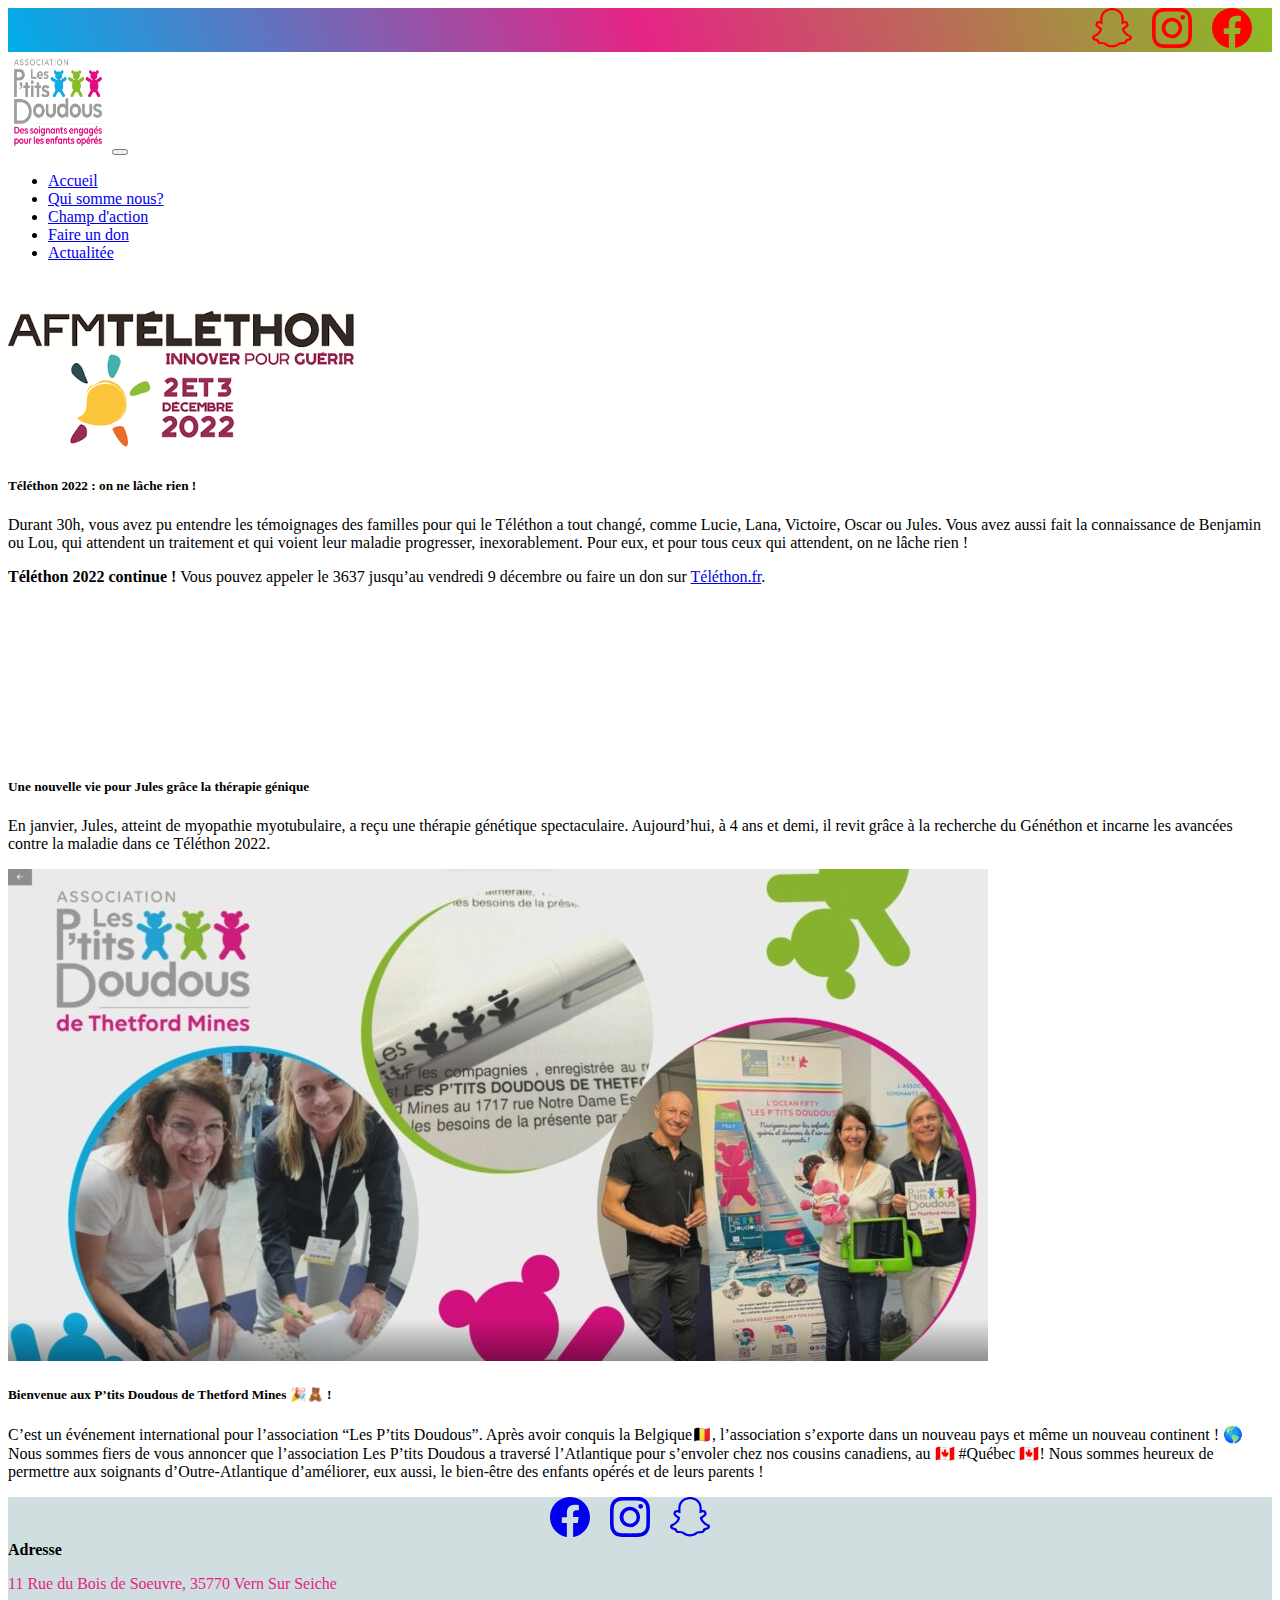
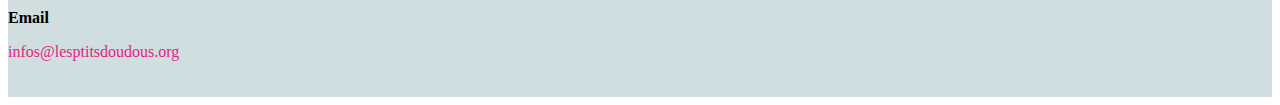
==== event.html @ aad1cf68 "add page for news" ====
<!DOCTYPE html>
<html lang="en">
  <head>
    <title>Les P’tits Doudous</title>
    <meta charset="utf-8" />
    <meta name="viewport" content="width=device-width, initial-scale=1" />
    <link rel="Stylesheet" type="text/css" href="style.css">
<!-- CSS only -->
<link href="https://cdn.jsdelivr.net/npm/bootstrap@5.2.3/dist/css/bootstrap.min.css" rel="stylesheet" integrity="sha384-rbsA2VBKQhggwzxH7pPCaAqO46MgnOM80zW1RWuH61DGLwZJEdK2Kadq2F9CUG65" crossorigin="anonymous">
  </head>
  <body>
    <div class="container-fluid">
      <!-- Création de la nav bar mobile first-->
      <header class="row">
        
        <div class="icon-sn">
          <a href="#"><svg xmlns="http://www.w3.org/2000/svg"  fill="currentColor" class="bi bi-facebook" viewBox="0 0 16 16">
          <path d="M16 8.049c0-4.446-3.582-8.05-8-8.05C3.58 0-.002 3.603-.002 8.05c0 4.017 2.926 7.347 6.75 7.951v-5.625h-2.03V8.05H6.75V6.275c0-2.017 1.195-3.131 3.022-3.131.876 0 1.791.157 1.791.157v1.98h-1.009c-.993 0-1.303.621-1.303 1.258v1.51h2.218l-.354 2.326H9.25V16c3.824-.604 6.75-3.934 6.75-7.951z"/>
        </svg>
      </a> 
        <a href="#">
        <svg xmlns="http://www.w3.org/2000/svg"  fill="currentColor" class="bi bi-instagram" viewBox="0 0 16 16">
          <path d="M8 0C5.829 0 5.556.01 4.703.048 3.85.088 3.269.222 2.76.42a3.917 3.917 0 0 0-1.417.923A3.927 3.927 0 0 0 .42 2.76C.222 3.268.087 3.85.048 4.7.01 5.555 0 5.827 0 8.001c0 2.172.01 2.444.048 3.297.04.852.174 1.433.372 1.942.205.526.478.972.923 1.417.444.445.89.719 1.416.923.51.198 1.09.333 1.942.372C5.555 15.99 5.827 16 8 16s2.444-.01 3.298-.048c.851-.04 1.434-.174 1.943-.372a3.916 3.916 0 0 0 1.416-.923c.445-.445.718-.891.923-1.417.197-.509.332-1.09.372-1.942C15.99 10.445 16 10.173 16 8s-.01-2.445-.048-3.299c-.04-.851-.175-1.433-.372-1.941a3.926 3.926 0 0 0-.923-1.417A3.911 3.911 0 0 0 13.24.42c-.51-.198-1.092-.333-1.943-.372C10.443.01 10.172 0 7.998 0h.003zm-.717 1.442h.718c2.136 0 2.389.007 3.232.046.78.035 1.204.166 1.486.275.373.145.64.319.92.599.28.28.453.546.598.92.11.281.24.705.275 1.485.039.843.047 1.096.047 3.231s-.008 2.389-.047 3.232c-.035.78-.166 1.203-.275 1.485a2.47 2.47 0 0 1-.599.919c-.28.28-.546.453-.92.598-.28.11-.704.24-1.485.276-.843.038-1.096.047-3.232.047s-2.39-.009-3.233-.047c-.78-.036-1.203-.166-1.485-.276a2.478 2.478 0 0 1-.92-.598 2.48 2.48 0 0 1-.6-.92c-.109-.281-.24-.705-.275-1.485-.038-.843-.046-1.096-.046-3.233 0-2.136.008-2.388.046-3.231.036-.78.166-1.204.276-1.486.145-.373.319-.64.599-.92.28-.28.546-.453.92-.598.282-.11.705-.24 1.485-.276.738-.034 1.024-.044 2.515-.045v.002zm4.988 1.328a.96.96 0 1 0 0 1.92.96.96 0 0 0 0-1.92zm-4.27 1.122a4.109 4.109 0 1 0 0 8.217 4.109 4.109 0 0 0 0-8.217zm0 1.441a2.667 2.667 0 1 1 0 5.334 2.667 2.667 0 0 1 0-5.334z"/>
        </svg>
      </a> 
        <a href="#">
        <svg xmlns="http://www.w3.org/2000/svg" fill="currentColor" class="bi bi-snapchat" viewBox="0 0 16 16">
          <path d="M15.943 11.526c-.111-.303-.323-.465-.564-.599a1.416 1.416 0 0 0-.123-.064l-.219-.111c-.752-.399-1.339-.902-1.746-1.498a3.387 3.387 0 0 1-.3-.531c-.034-.1-.032-.156-.008-.207a.338.338 0 0 1 .097-.1c.129-.086.262-.173.352-.231.162-.104.289-.187.371-.245.309-.216.525-.446.66-.702a1.397 1.397 0 0 0 .069-1.16c-.205-.538-.713-.872-1.329-.872a1.829 1.829 0 0 0-.487.065c.006-.368-.002-.757-.035-1.139-.116-1.344-.587-2.048-1.077-2.61a4.294 4.294 0 0 0-1.095-.881C9.764.216 8.92 0 7.999 0c-.92 0-1.76.216-2.505.641-.412.232-.782.53-1.097.883-.49.562-.96 1.267-1.077 2.61-.033.382-.04.772-.036 1.138a1.83 1.83 0 0 0-.487-.065c-.615 0-1.124.335-1.328.873a1.398 1.398 0 0 0 .067 1.161c.136.256.352.486.66.701.082.058.21.14.371.246l.339.221a.38.38 0 0 1 .109.11c.026.053.027.11-.012.217a3.363 3.363 0 0 1-.295.52c-.398.583-.968 1.077-1.696 1.472-.385.204-.786.34-.955.8-.128.348-.044.743.28 1.075.119.125.257.23.409.31a4.43 4.43 0 0 0 1 .4.66.66 0 0 1 .202.09c.118.104.102.26.259.488.079.118.18.22.296.3.33.229.701.243 1.095.258.355.014.758.03 1.217.18.19.064.389.186.618.328.55.338 1.305.802 2.566.802 1.262 0 2.02-.466 2.576-.806.227-.14.424-.26.609-.321.46-.152.863-.168 1.218-.181.393-.015.764-.03 1.095-.258a1.14 1.14 0 0 0 .336-.368c.114-.192.11-.327.217-.42a.625.625 0 0 1 .19-.087 4.446 4.446 0 0 0 1.014-.404c.16-.087.306-.2.429-.336l.004-.005c.304-.325.38-.709.256-1.047Zm-1.121.602c-.684.378-1.139.337-1.493.565-.3.193-.122.61-.34.76-.269.186-1.061-.012-2.085.326-.845.279-1.384 1.082-2.903 1.082-1.519 0-2.045-.801-2.904-1.084-1.022-.338-1.816-.14-2.084-.325-.218-.15-.041-.568-.341-.761-.354-.228-.809-.187-1.492-.563-.436-.24-.189-.39-.044-.46 2.478-1.199 2.873-3.05 2.89-3.188.022-.166.045-.297-.138-.466-.177-.164-.962-.65-1.18-.802-.36-.252-.52-.503-.402-.812.082-.214.281-.295.49-.295a.93.93 0 0 1 .197.022c.396.086.78.285 1.002.338.027.007.054.01.082.011.118 0 .16-.06.152-.195-.026-.433-.087-1.277-.019-2.066.094-1.084.444-1.622.859-2.097.2-.229 1.137-1.22 2.93-1.22 1.792 0 2.732.987 2.931 1.215.416.475.766 1.013.859 2.098.068.788.009 1.632-.019 2.065-.01.142.034.195.152.195a.35.35 0 0 0 .082-.01c.222-.054.607-.253 1.002-.338a.912.912 0 0 1 .197-.023c.21 0 .409.082.49.295.117.309-.04.56-.401.812-.218.152-1.003.638-1.18.802-.184.169-.16.3-.139.466.018.14.413 1.991 2.89 3.189.147.073.394.222-.041.464Z"/>
        </svg>
      </a> 
        </div>
      </header>
      <nav class="navbar navbar-expand-md bg-light">
        <div class="container-fluid">
              <img  src="img\Les-Ptits-Doudousbaseline-1.png" class="rounded logo navbar-brand" alt="...">
          <button class="navbar-toggler" type="button" data-bs-toggle="collapse" data-bs-target="#navbarTogglerDemo02" aria-controls="navbarTogglerDemo02" aria-expanded="false" aria-label="Toggle navigation">
            <span class="navbar-toggler-icon"></span>
          </button>
          <div class="collapse navbar-collapse" id="navbarTogglerDemo02">
            <ul class="navbar-nav me-auto mb-2 mb-lg-0">
              <li class="nav-item">
                <a class="nav-link " aria-current="page" href="#">Accueil</a>
              </li>
              <li class="nav-item">
                <a class="nav-link" aria-current="page" href="#">Qui somme nous?</a>
              </li>
              <li class="nav-item">
                <a class="nav-link" href="#">Champ d'action</a>
              </li>
              <li class="nav-item">
                <a class="nav-link" href="#">Faire un don</a>
              </li>
              <li class="nav-item">
                <a class="nav-link active" aria-current="page" href="#">Actualitée</a>
              </li>
            </ul>
          </div>
        </div>
      </nav>
      <section class="row">
 
        <div class="col">
          <div class="col space"></div>
          <div class="row row-cols-12 row-cols-md-3 justify-content-between  ">
            
            <article class="article1 row  card">
              <img  src="img\téléthon.png" class=" card-img-top " alt="...">
              <div class="card-body">
                <h5 class="card-title">Téléthon 2022 : on ne lâche rien !</h5>
                <p class="card-text">Durant 30h, vous avez pu entendre les témoignages des familles pour qui le Téléthon 
                  a tout changé, comme Lucie, Lana, Victoire, Oscar ou Jules. Vous avez aussi fait la connaissance de Benjamin ou Lou, 
                  qui attendent un traitement et qui voient leur maladie progresser, inexorablement. Pour eux, et pour tous ceux qui attendent, 
                  on ne lâche rien !
                </p> 
                <p class="card-text">  <strong> Téléthon 2022 continue !</strong>  Vous pouvez appeler le 3637 jusqu’au vendredi 9 décembre 
                  ou faire un don sur <a href="https://don.telethon.fr/?idm=30278&ido=1080">Téléthon.fr</a>.
                </p>
              </div>
              </article>

            <article class="article2 row card">
              <iframe  class="card-img-top  " src="https://www.youtube.com/embed/F0dTJSBPs2Q" title="YouTube video player" frameborder="0" allow="accelerometer; autoplay; clipboard-write; encrypted-media; gyroscope; picture-in-picture" allowfullscreen></iframe>
              <div class="card-body">
                <h5 class="card-title">Une nouvelle vie pour Jules grâce la thérapie génique</h5>
                <p class="card-text">En janvier, Jules, atteint de myopathie myotubulaire, a reçu une thérapie génétique spectaculaire. Aujourd’hui, à 4 
                  ans et demi, il revit grâce à la recherche du Généthon et incarne les avancées contre la maladie dans ce Téléthon 2022.
                </p>
            </article>

            <article class="article3  row card" >
             
              <img  src="img\Bienvenue.jpg" class=" card-img-top " alt="...">
              <div class="card-body">
                <h5 class="card-title"> Bienvenue aux P’tits Doudous de Thetford Mines 🎉🧸 !</h5>
                <p class="card-text">C’est un événement international pour l’association “Les P’tits Doudous”. Après avoir conquis la Belgique🇧🇪, 
                  l’association s’exporte dans un nouveau pays et même un nouveau continent ! 🌎
                  Nous sommes fiers de vous annoncer que l’association Les P’tits Doudous a traversé l’Atlantique pour s’envoler chez nos cousins 
                  canadiens, au 🇨🇦 #Québec 🇨🇦!
                  Nous sommes heureux de permettre aux soignants d’Outre-Atlantique d’améliorer, eux aussi, le bien-être des enfants opérés et de leurs parents !
                </p>
              </div>
            </article>
          </div>

          </article>
        </div>
        <footer class="row align-items-center justify-content-center row-cols-1 row-cols-md-3">
          <div class="icon col">
            <a href="#"><svg xmlns="http://www.w3.org/2000/svg"  fill="currentColor" class="bi bi-facebook" viewBox="0 0 16 16">
            <path d="M16 8.049c0-4.446-3.582-8.05-8-8.05C3.58 0-.002 3.603-.002 8.05c0 4.017 2.926 7.347 6.75 7.951v-5.625h-2.03V8.05H6.75V6.275c0-2.017 1.195-3.131 3.022-3.131.876 0 1.791.157 1.791.157v1.98h-1.009c-.993 0-1.303.621-1.303 1.258v1.51h2.218l-.354 2.326H9.25V16c3.824-.604 6.75-3.934 6.75-7.951z"/>
          </svg>
        </a> 
          <a href="#">
          <svg xmlns="http://www.w3.org/2000/svg"  fill="currentColor" class="bi bi-instagram" viewBox="0 0 16 16">
            <path d="M8 0C5.829 0 5.556.01 4.703.048 3.85.088 3.269.222 2.76.42a3.917 3.917 0 0 0-1.417.923A3.927 3.927 0 0 0 .42 2.76C.222 3.268.087 3.85.048 4.7.01 5.555 0 5.827 0 8.001c0 2.172.01 2.444.048 3.297.04.852.174 1.433.372 1.942.205.526.478.972.923 1.417.444.445.89.719 1.416.923.51.198 1.09.333 1.942.372C5.555 15.99 5.827 16 8 16s2.444-.01 3.298-.048c.851-.04 1.434-.174 1.943-.372a3.916 3.916 0 0 0 1.416-.923c.445-.445.718-.891.923-1.417.197-.509.332-1.09.372-1.942C15.99 10.445 16 10.173 16 8s-.01-2.445-.048-3.299c-.04-.851-.175-1.433-.372-1.941a3.926 3.926 0 0 0-.923-1.417A3.911 3.911 0 0 0 13.24.42c-.51-.198-1.092-.333-1.943-.372C10.443.01 10.172 0 7.998 0h.003zm-.717 1.442h.718c2.136 0 2.389.007 3.232.046.78.035 1.204.166 1.486.275.373.145.64.319.92.599.28.28.453.546.598.92.11.281.24.705.275 1.485.039.843.047 1.096.047 3.231s-.008 2.389-.047 3.232c-.035.78-.166 1.203-.275 1.485a2.47 2.47 0 0 1-.599.919c-.28.28-.546.453-.92.598-.28.11-.704.24-1.485.276-.843.038-1.096.047-3.232.047s-2.39-.009-3.233-.047c-.78-.036-1.203-.166-1.485-.276a2.478 2.478 0 0 1-.92-.598 2.48 2.48 0 0 1-.6-.92c-.109-.281-.24-.705-.275-1.485-.038-.843-.046-1.096-.046-3.233 0-2.136.008-2.388.046-3.231.036-.78.166-1.204.276-1.486.145-.373.319-.64.599-.92.28-.28.546-.453.92-.598.282-.11.705-.24 1.485-.276.738-.034 1.024-.044 2.515-.045v.002zm4.988 1.328a.96.96 0 1 0 0 1.92.96.96 0 0 0 0-1.92zm-4.27 1.122a4.109 4.109 0 1 0 0 8.217 4.109 4.109 0 0 0 0-8.217zm0 1.441a2.667 2.667 0 1 1 0 5.334 2.667 2.667 0 0 1 0-5.334z"/>
          </svg>
        </a> 
          <a href="#">
          <svg xmlns="http://www.w3.org/2000/svg" fill="currentColor" class="bi bi-snapchat" viewBox="0 0 16 16">
            <path d="M15.943 11.526c-.111-.303-.323-.465-.564-.599a1.416 1.416 0 0 0-.123-.064l-.219-.111c-.752-.399-1.339-.902-1.746-1.498a3.387 3.387 0 0 1-.3-.531c-.034-.1-.032-.156-.008-.207a.338.338 0 0 1 .097-.1c.129-.086.262-.173.352-.231.162-.104.289-.187.371-.245.309-.216.525-.446.66-.702a1.397 1.397 0 0 0 .069-1.16c-.205-.538-.713-.872-1.329-.872a1.829 1.829 0 0 0-.487.065c.006-.368-.002-.757-.035-1.139-.116-1.344-.587-2.048-1.077-2.61a4.294 4.294 0 0 0-1.095-.881C9.764.216 8.92 0 7.999 0c-.92 0-1.76.216-2.505.641-.412.232-.782.53-1.097.883-.49.562-.96 1.267-1.077 2.61-.033.382-.04.772-.036 1.138a1.83 1.83 0 0 0-.487-.065c-.615 0-1.124.335-1.328.873a1.398 1.398 0 0 0 .067 1.161c.136.256.352.486.66.701.082.058.21.14.371.246l.339.221a.38.38 0 0 1 .109.11c.026.053.027.11-.012.217a3.363 3.363 0 0 1-.295.52c-.398.583-.968 1.077-1.696 1.472-.385.204-.786.34-.955.8-.128.348-.044.743.28 1.075.119.125.257.23.409.31a4.43 4.43 0 0 0 1 .4.66.66 0 0 1 .202.09c.118.104.102.26.259.488.079.118.18.22.296.3.33.229.701.243 1.095.258.355.014.758.03 1.217.18.19.064.389.186.618.328.55.338 1.305.802 2.566.802 1.262 0 2.02-.466 2.576-.806.227-.14.424-.26.609-.321.46-.152.863-.168 1.218-.181.393-.015.764-.03 1.095-.258a1.14 1.14 0 0 0 .336-.368c.114-.192.11-.327.217-.42a.625.625 0 0 1 .19-.087 4.446 4.446 0 0 0 1.014-.404c.16-.087.306-.2.429-.336l.004-.005c.304-.325.38-.709.256-1.047Zm-1.121.602c-.684.378-1.139.337-1.493.565-.3.193-.122.61-.34.76-.269.186-1.061-.012-2.085.326-.845.279-1.384 1.082-2.903 1.082-1.519 0-2.045-.801-2.904-1.084-1.022-.338-1.816-.14-2.084-.325-.218-.15-.041-.568-.341-.761-.354-.228-.809-.187-1.492-.563-.436-.24-.189-.39-.044-.46 2.478-1.199 2.873-3.05 2.89-3.188.022-.166.045-.297-.138-.466-.177-.164-.962-.65-1.18-.802-.36-.252-.52-.503-.402-.812.082-.214.281-.295.49-.295a.93.93 0 0 1 .197.022c.396.086.78.285 1.002.338.027.007.054.01.082.011.118 0 .16-.06.152-.195-.026-.433-.087-1.277-.019-2.066.094-1.084.444-1.622.859-2.097.2-.229 1.137-1.22 2.93-1.22 1.792 0 2.732.987 2.931 1.215.416.475.766 1.013.859 2.098.068.788.009 1.632-.019 2.065-.01.142.034.195.152.195a.35.35 0 0 0 .082-.01c.222-.054.607-.253 1.002-.338a.912.912 0 0 1 .197-.023c.21 0 .409.082.49.295.117.309-.04.56-.401.812-.218.152-1.003.638-1.18.802-.184.169-.16.3-.139.466.018.14.413 1.991 2.89 3.189.147.073.394.222-.041.464Z"/>
          </svg>
        </a> 
          </div>
          <div class="col "> 
            <strong>Adresse</strong>

             <p class="rose">11 Rue du Bois de Soeuvre, 35770 Vern Sur Seiche</p>
          </div>
          <div class="col "> 
            <strong>Email</strong>

             <p class="rose">infos@lesptitsdoudous.org</p>
          </div>


        </footer>

    </div>
    <!-- JavaScript Bundle with Popper -->
<!-- JavaScript Bundle with Popper -->
<script src="https://cdn.jsdelivr.net/npm/bootstrap@5.2.3/dist/js/bootstrap.bundle.min.js" 
integrity="sha384-kenU1KFdBIe4zVF0s0G1M5b4hcpxyD9F7jL+jjXkk+Q2h455rYXK/7HAuoJl+0I4" crossorigin="anonymous"></script>
</html>
---- style.css ----
.rose{
color: #e52485;
  }

  .blue{
    color: #00ADE9;
  }
  .green{
    color: #8abd24;
  }
  header {
    height: auto;
   background: linear-gradient(70deg, #00ADE9,
   #e52485,#8abd24
   );
    
  }
  aside {
    height: auto;
    background-color: lightslategray;
  }
  .article1,
  .article2,
  .article3 {


  }

  
  .article4 {
    height: auto;
    background-color: greenyellow;
  }
  footer {
    height: 200px;
    width: auto;
    background-color: rgb(208, 222, 223);
  }
  .tutu {
    height: 300px;
  }
  .logo{
width: 20%;
height: 20%;

  }

ul .liste::marker{
    content: "▾";
    color: #d2228c;
  }
  
  .space{
    height:30px;
    background-color: white;
  }


@media screen and (min-width :650px) {
  .logo{
    width: 100px;
height: 100px;
  }
  
}
.icon-sn{
  display: flex;
  flex-direction: row-reverse;
  
  
}
svg{
  margin-right: 20px;
  width:40px ;
  height:40px  
  
}
/* unvisited link */
.icon-sn>a:link {
  color: red;
}

/* visited link */
.icon-sn>a:visited {

  color: #e52485;
}

/* mouse over link */
.icon-sn>a:hover {
  color: #00ADE9;
}

/* selected link */
.icon-sn>a:active {
  
  color: #8abd24;

}.icon{
  display: flex;
  justify-content: center;
  
}
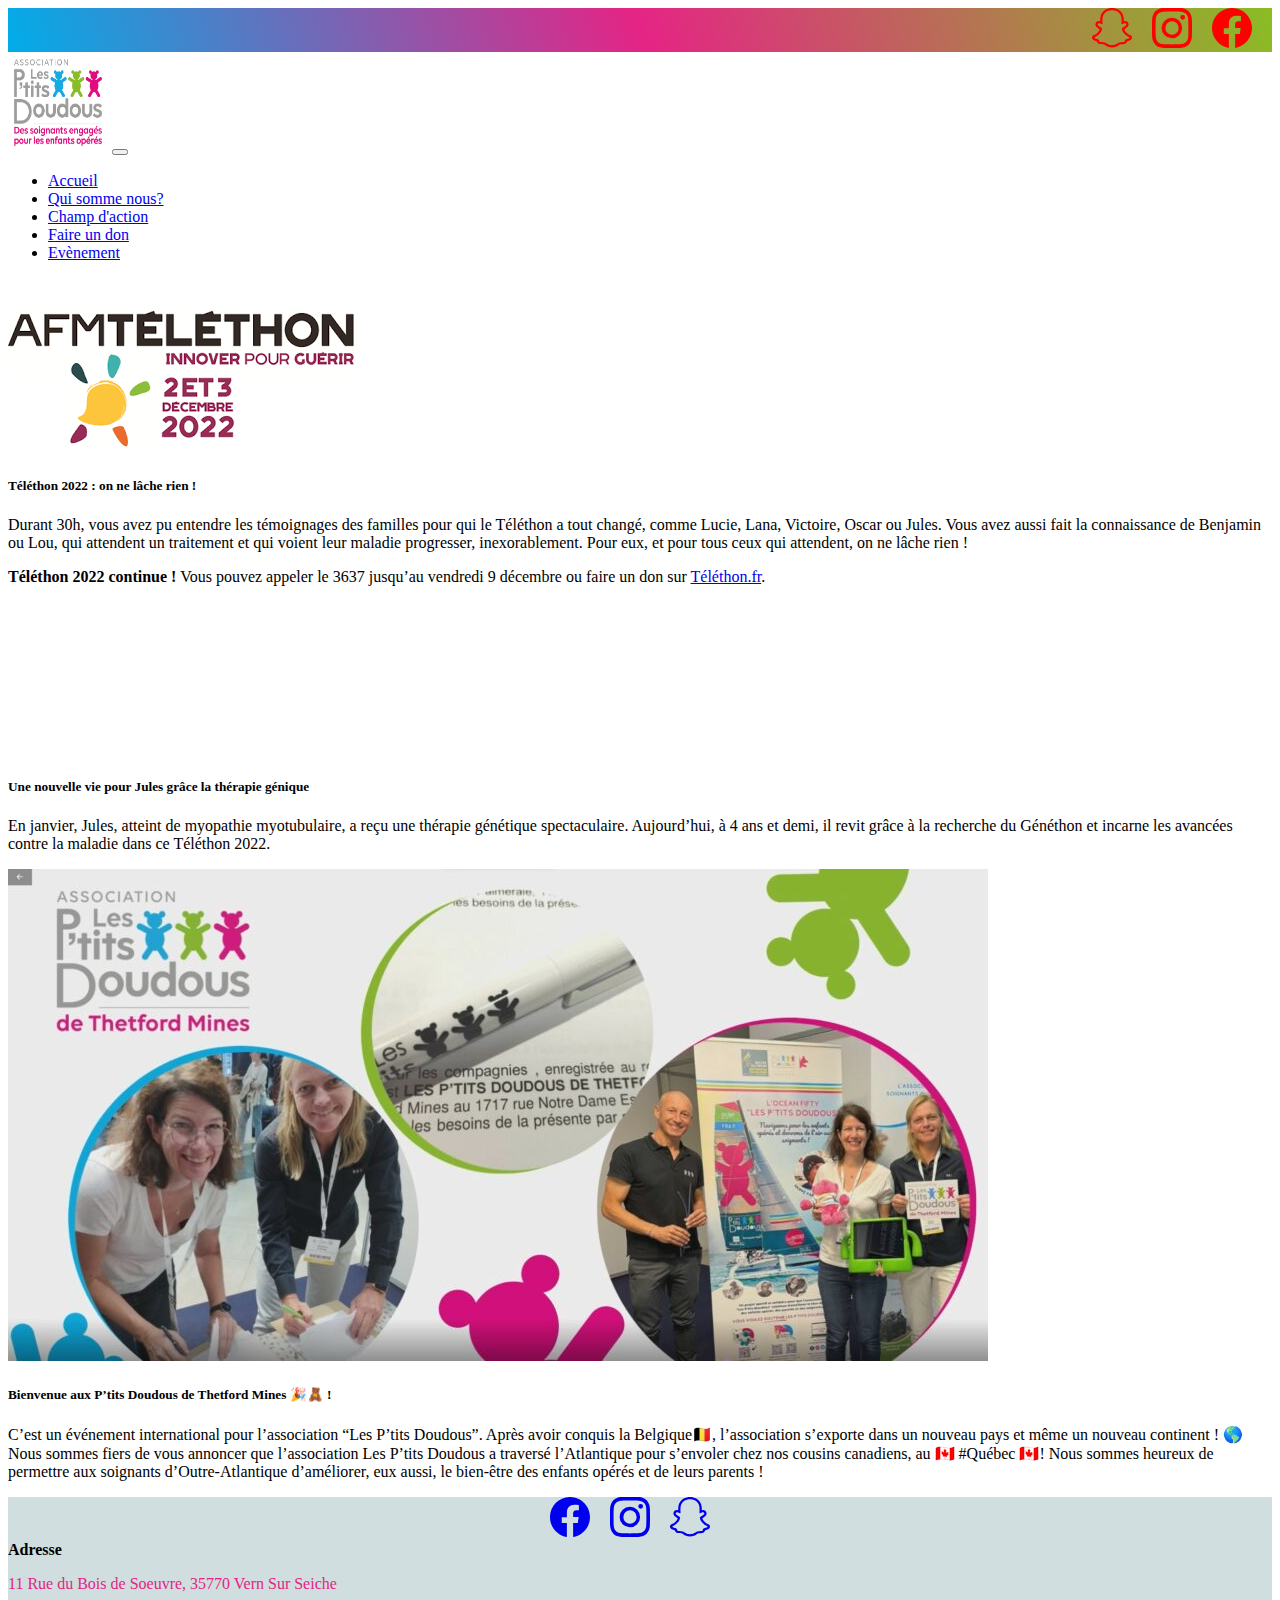
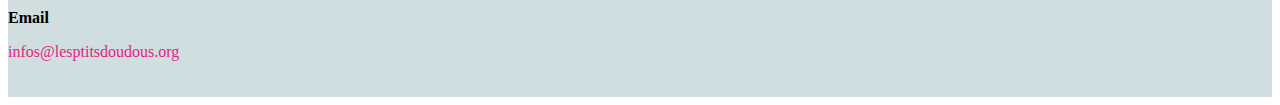
==== commit d38866f2: "change Actualitée to Evènement" ====
--- a/event.html
+++ b/event.html
@@ -51,7 +51,7 @@
                 <a class="nav-link" href="#">Faire un don</a>
               </li>
               <li class="nav-item">
-                <a class="nav-link active" aria-current="page" href="#">Actualitée</a>
+                <a class="nav-link active" aria-current="page" href="#">Evènement</a>
               </li>
             </ul>
           </div>
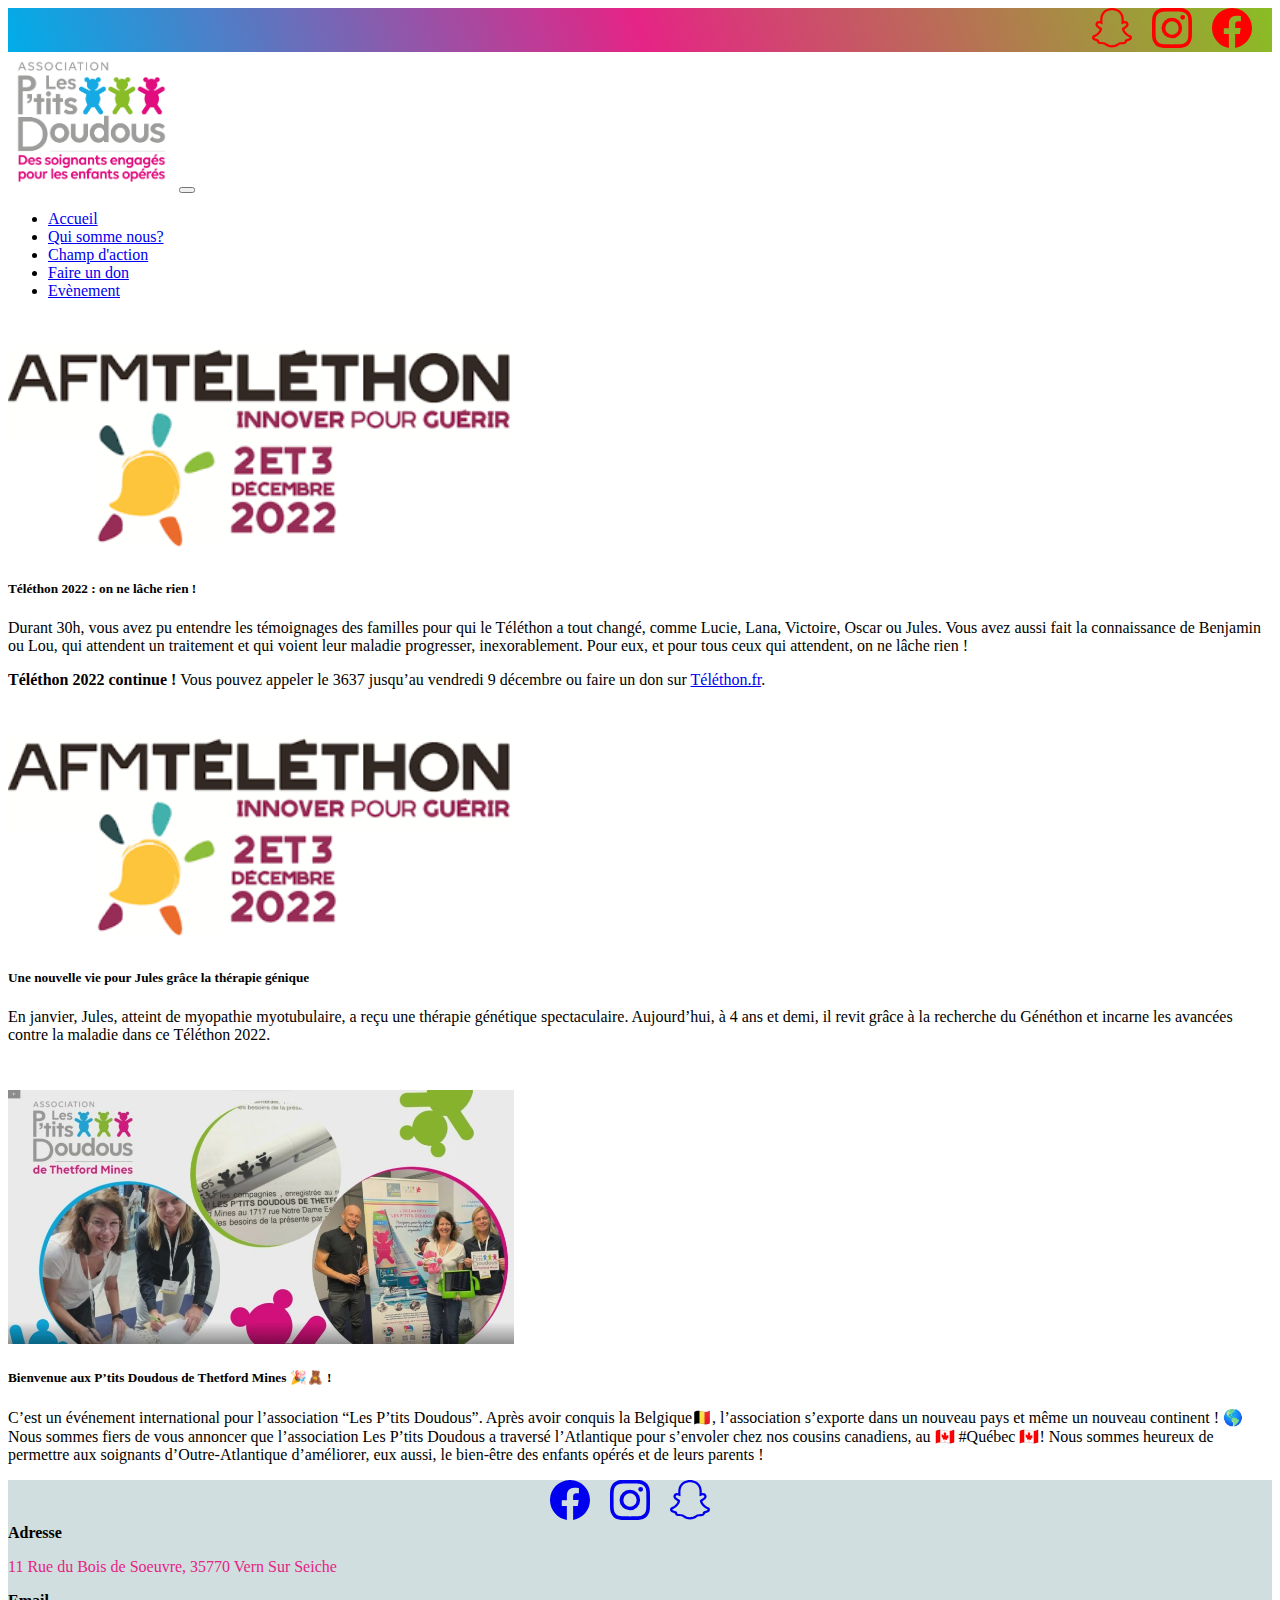
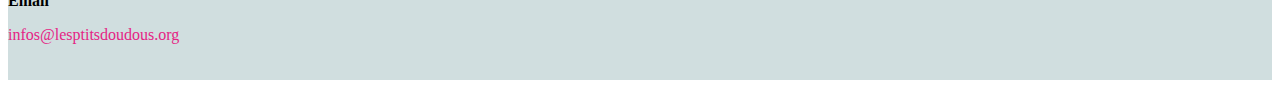
==== commit ffd2c8bb: "update interface event" ====
--- a/event.html
+++ b/event.html
@@ -61,44 +61,42 @@
  
         <div class="col">
           <div class="col space"></div>
-          <div class="row row-cols-12 row-cols-md-3 justify-content-between  ">
+          <div class="row row-cols-12 row-cols-md-1 justify-content-between  ">
             
-            <article class="article1 row  card">
-              <img  src="img\téléthon.png" class=" card-img-top " alt="...">
-              <div class="card-body">
-                <h5 class="card-title">Téléthon 2022 : on ne lâche rien !</h5>
-                <p class="card-text">Durant 30h, vous avez pu entendre les témoignages des familles pour qui le Téléthon 
+            <article class="article1 row">
+              <div class=""><img  src="img\téléthon.png" class="img-event" alt="..."></div>
+              
+                <h5 class="">Téléthon 2022 : on ne lâche rien !</h5>
+                <p class="">Durant 30h, vous avez pu entendre les témoignages des familles pour qui le Téléthon 
                   a tout changé, comme Lucie, Lana, Victoire, Oscar ou Jules. Vous avez aussi fait la connaissance de Benjamin ou Lou, 
                   qui attendent un traitement et qui voient leur maladie progresser, inexorablement. Pour eux, et pour tous ceux qui attendent, 
                   on ne lâche rien !
                 </p> 
-                <p class="card-text">  <strong> Téléthon 2022 continue !</strong>  Vous pouvez appeler le 3637 jusqu’au vendredi 9 décembre 
+                <p class="">  <strong> Téléthon 2022 continue !</strong>  Vous pouvez appeler le 3637 jusqu’au vendredi 9 décembre 
                   ou faire un don sur <a href="https://don.telethon.fr/?idm=30278&ido=1080">Téléthon.fr</a>.
                 </p>
-              </div>
               </article>
-
-            <article class="article2 row card">
-              <iframe  class="card-img-top  " src="https://www.youtube.com/embed/F0dTJSBPs2Q" title="YouTube video player" frameborder="0" allow="accelerometer; autoplay; clipboard-write; encrypted-media; gyroscope; picture-in-picture" allowfullscreen></iframe>
-              <div class="card-body">
-                <h5 class="card-title">Une nouvelle vie pour Jules grâce la thérapie génique</h5>
-                <p class="card-text">En janvier, Jules, atteint de myopathie myotubulaire, a reçu une thérapie génétique spectaculaire. Aujourd’hui, à 4 
+              <div class="col space"></div>
+            <article class="article2 row">
+              <div><img  src="img\téléthon.png" class="img-event" alt="..."></div>
+            <div class="">
+                <h5 class="">Une nouvelle vie pour Jules grâce la thérapie génique</h5>
+                <p class="">En janvier, Jules, atteint de myopathie myotubulaire, a reçu une thérapie génétique spectaculaire. Aujourd’hui, à 4 
                   ans et demi, il revit grâce à la recherche du Généthon et incarne les avancées contre la maladie dans ce Téléthon 2022.
                 </p>
             </article>
-
-            <article class="article3  row card" >
+            <div class="col space"></div>
+            <article class="article3  row" >
              
-              <img  src="img\Bienvenue.jpg" class=" card-img-top " alt="...">
-              <div class="card-body">
-                <h5 class="card-title"> Bienvenue aux P’tits Doudous de Thetford Mines 🎉🧸 !</h5>
-                <p class="card-text">C’est un événement international pour l’association “Les P’tits Doudous”. Après avoir conquis la Belgique🇧🇪, 
+             <div><img  src="img\Bienvenue.jpg" class="img-event" alt="..."></div> 
+              
+                <h5 class=""> Bienvenue aux P’tits Doudous de Thetford Mines 🎉🧸 !</h5>
+                <p class="">C’est un événement international pour l’association “Les P’tits Doudous”. Après avoir conquis la Belgique🇧🇪, 
                   l’association s’exporte dans un nouveau pays et même un nouveau continent ! 🌎
                   Nous sommes fiers de vous annoncer que l’association Les P’tits Doudous a traversé l’Atlantique pour s’envoler chez nos cousins 
                   canadiens, au 🇨🇦 #Québec 🇨🇦!
                   Nous sommes heureux de permettre aux soignants d’Outre-Atlantique d’améliorer, eux aussi, le bien-être des enfants opérés et de leurs parents !
                 </p>
-              </div>
             </article>
           </div>
 
--- a/style.css
+++ b/style.css
@@ -56,13 +56,14 @@
   }
 
 
-@media screen and (min-width :650px) {
+@media screen and (min-width :900px) {
   .logo{
-    width: 100px;
-height: 100px;
+    width: 167px;
   }
   
+
 }
+
 .icon-sn{
   display: flex;
   flex-direction: row-reverse;
@@ -100,4 +101,15 @@
   display: flex;
   justify-content: center;
   
+}
+
+.img-event{
+  width: 60%;
+}
+@media screen and (min-width :900px) {
+  .img-event{
+    width: 40%;
+  }
+  
+
 }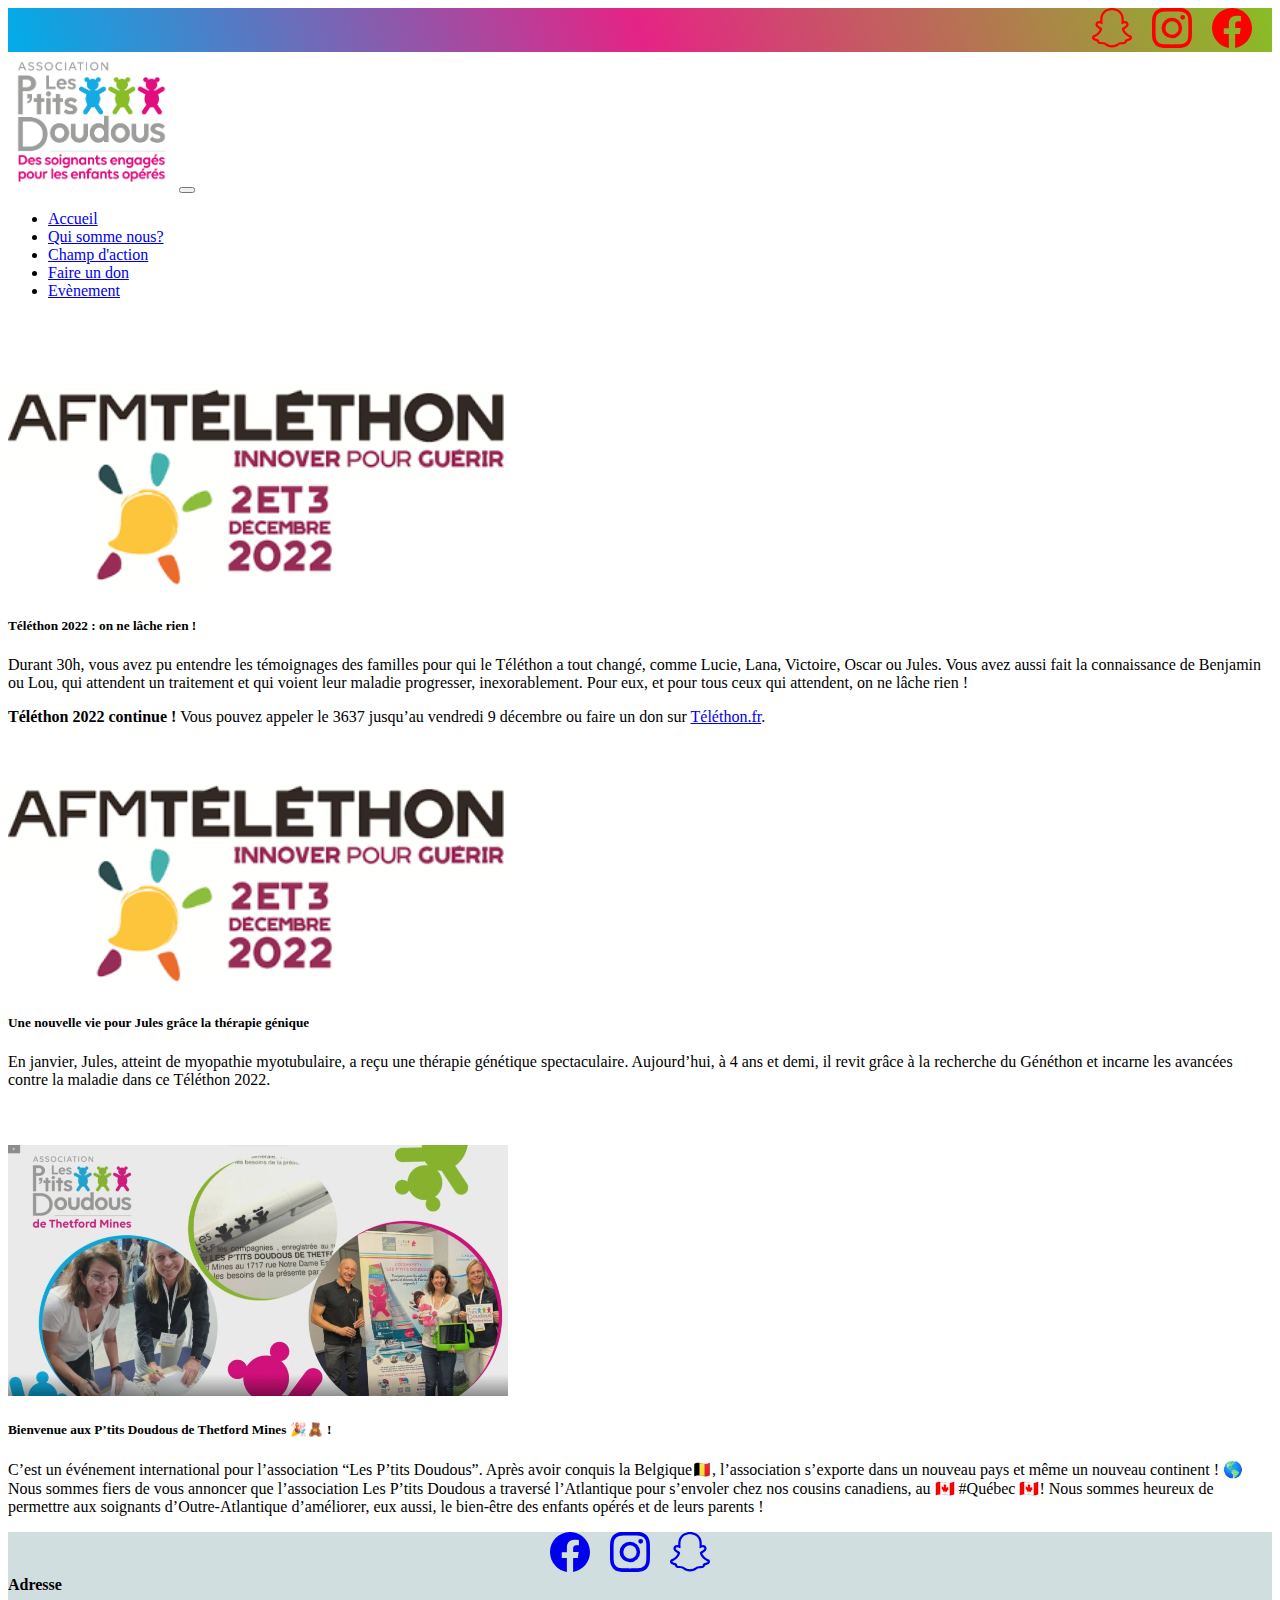
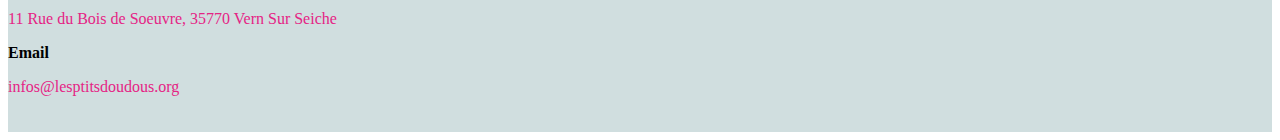
==== commit a5ba7b90: "add space between event in event.html" ====
--- a/event.html
+++ b/event.html
@@ -60,14 +60,17 @@
       <section class="row">
  
         <div class="col">
+
           <div class="col space"></div>
+
           <div class="row row-cols-12 row-cols-md-1 justify-content-between  ">
             
             <article class="article1 row">
-              <div class=""><img  src="img\téléthon.png" class="img-event" alt="..."></div>
+              <div class="d-flex justify-content-center"><img  src="img\téléthon.png" class="img-event " alt="...">
+              </div>
               
-                <h5 class="">Téléthon 2022 : on ne lâche rien !</h5>
-                <p class="">Durant 30h, vous avez pu entendre les témoignages des familles pour qui le Téléthon 
+                <h5 class="mx-auto">Téléthon 2022 : on ne lâche rien !</h5>
+                <p class="mx-auto">Durant 30h, vous avez pu entendre les témoignages des familles pour qui le Téléthon 
                   a tout changé, comme Lucie, Lana, Victoire, Oscar ou Jules. Vous avez aussi fait la connaissance de Benjamin ou Lou, 
                   qui attendent un traitement et qui voient leur maladie progresser, inexorablement. Pour eux, et pour tous ceux qui attendent, 
                   on ne lâche rien !
@@ -76,19 +79,21 @@
                   ou faire un don sur <a href="https://don.telethon.fr/?idm=30278&ido=1080">Téléthon.fr</a>.
                 </p>
               </article>
-              <div class="col space"></div>
+              
             <article class="article2 row">
-              <div><img  src="img\téléthon.png" class="img-event" alt="..."></div>
+              <div class="d-flex justify-content-center"><img  src="img\téléthon.png" class="img-event" alt="..."></div>
             <div class="">
                 <h5 class="">Une nouvelle vie pour Jules grâce la thérapie génique</h5>
                 <p class="">En janvier, Jules, atteint de myopathie myotubulaire, a reçu une thérapie génétique spectaculaire. Aujourd’hui, à 4 
                   ans et demi, il revit grâce à la recherche du Généthon et incarne les avancées contre la maladie dans ce Téléthon 2022.
                 </p>
             </article>
-            <div class="col space"></div>
+
+            
+
             <article class="article3  row" >
              
-             <div><img  src="img\Bienvenue.jpg" class="img-event" alt="..."></div> 
+             <div class="d-flex justify-content-center"><img  src="img\Bienvenue.jpg" class="img-event" alt="..."></div> 
               
                 <h5 class=""> Bienvenue aux P’tits Doudous de Thetford Mines 🎉🧸 !</h5>
                 <p class="">C’est un événement international pour l’association “Les P’tits Doudous”. Après avoir conquis la Belgique🇧🇪, 
--- a/style.css
+++ b/style.css
@@ -103,13 +103,25 @@
   
 }
 
+.containt-img{
+  display: flex;
+}
+
 .img-event{
-  width: 60%;
+  width: 70%;
+  justify-content: center;
+  margin-top: 40px;
 }
 @media screen and (min-width :900px) {
   .img-event{
-    width: 40%;
+    width: 500px;
   }
   
 
-}+}
+
+/*RAJOUTER PLUS DESPACE EN ENTRE LES ARTICLES EN MODE TELS
+A faire :
+Rajouter les articles correspondant
+
+*/
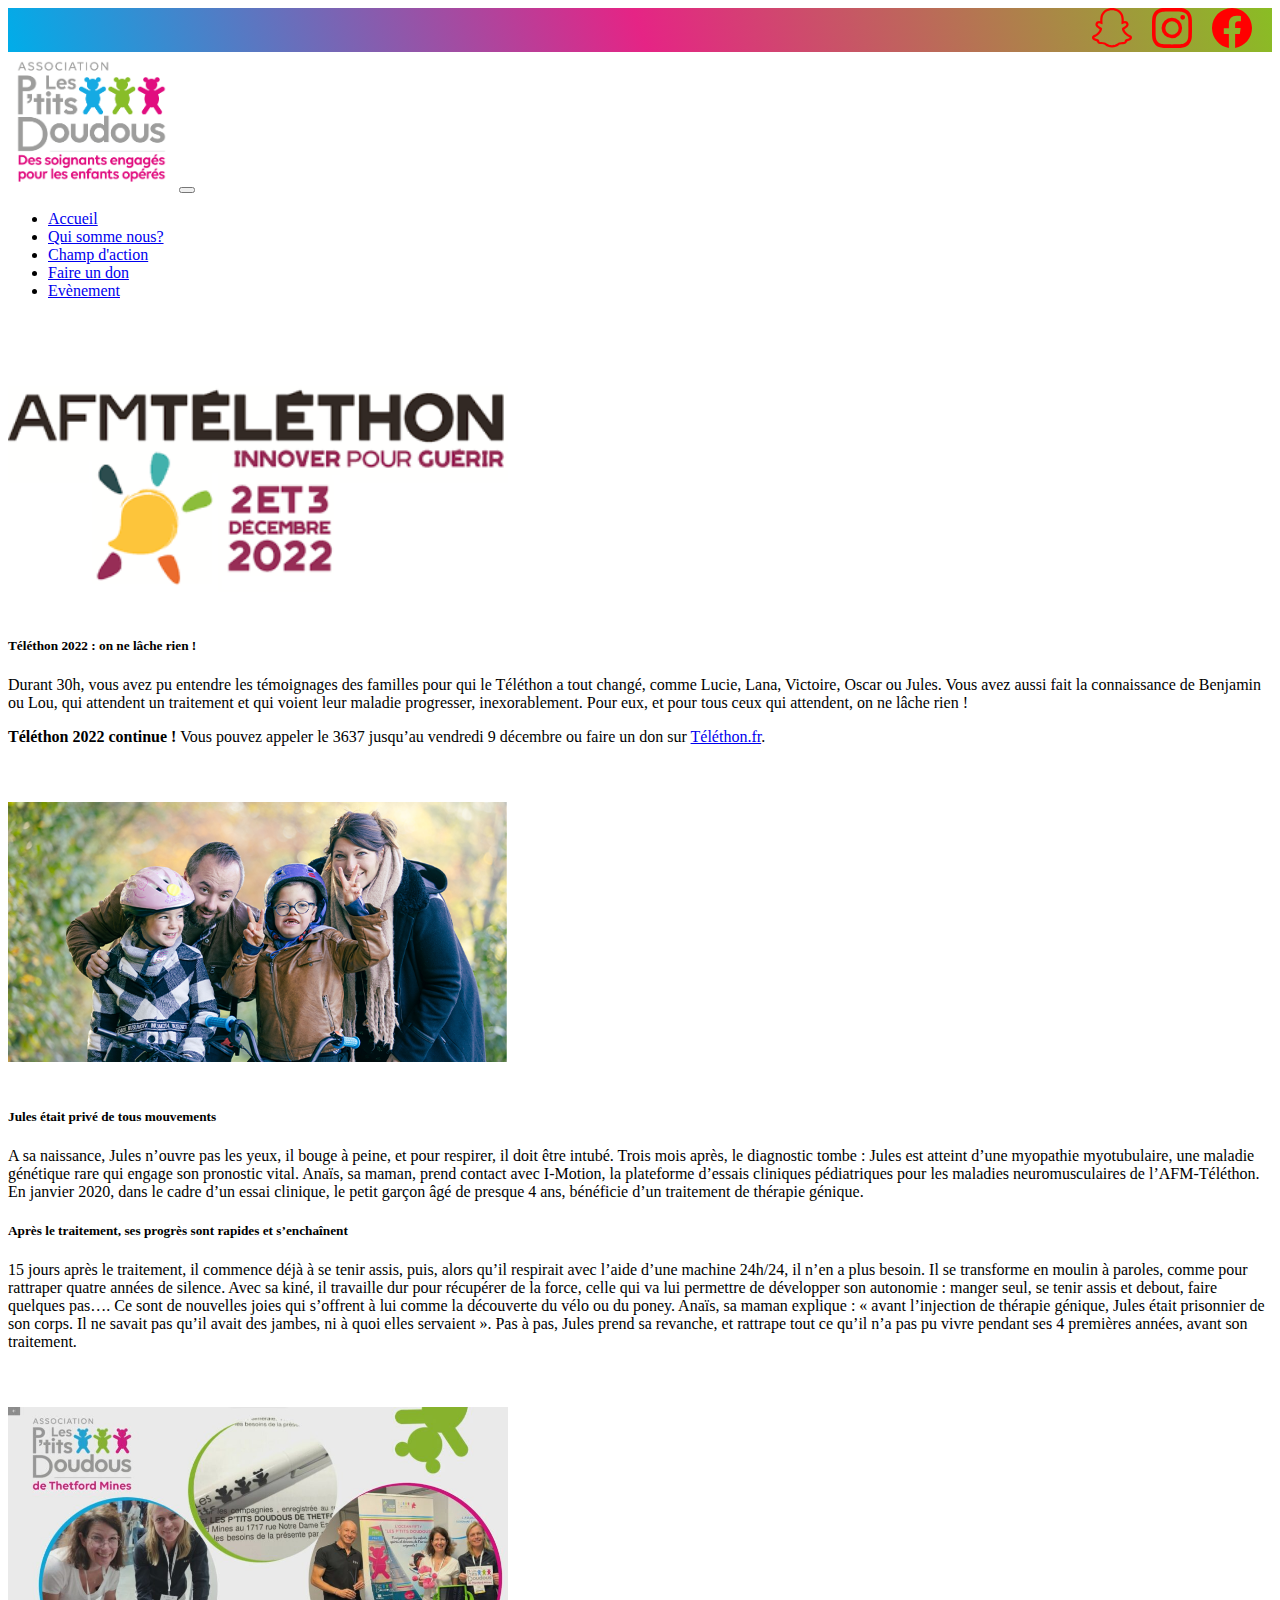
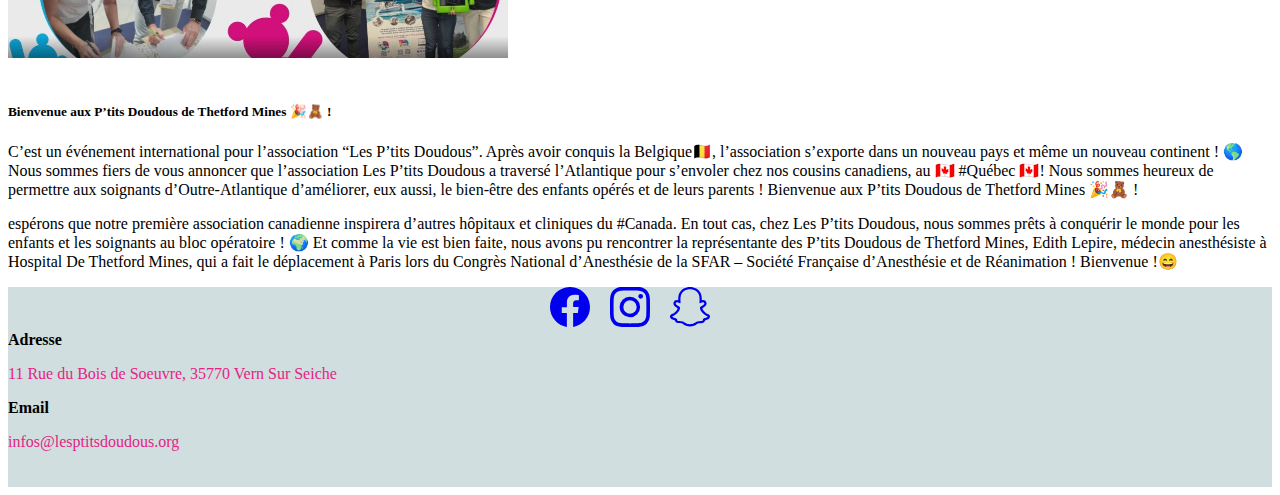
==== commit 1e193c3c: "update events description page" ====
--- a/event.html
+++ b/event.html
@@ -81,12 +81,24 @@
               </article>
               
             <article class="article2 row">
-              <div class="d-flex justify-content-center"><img  src="img\téléthon.png" class="img-event" alt="..."></div>
+              <div class="d-flex justify-content-center"><img  src="img\jule..png" class="img-event" alt="..."></div>
             <div class="">
-                <h5 class="">Une nouvelle vie pour Jules grâce la thérapie génique</h5>
-                <p class="">En janvier, Jules, atteint de myopathie myotubulaire, a reçu une thérapie génétique spectaculaire. Aujourd’hui, à 4 
-                  ans et demi, il revit grâce à la recherche du Généthon et incarne les avancées contre la maladie dans ce Téléthon 2022.
+                <h5 class="">Jules était privé de tous mouvements</h5>
+                <p class="">A sa naissance, Jules n’ouvre pas les yeux, il bouge à peine, 
+                  et pour respirer, il doit être intubé. Trois mois après, le diagnostic tombe : 
+                  Jules est atteint d’une myopathie myotubulaire, une maladie génétique rare qui engage son pronostic vital. 
+                  Anaïs, sa maman, prend contact avec I-Motion, la plateforme d’essais cliniques pédiatriques pour les maladies neuromusculaires 
+                  de l’AFM-Téléthon. En janvier 2020, dans le cadre d’un essai clinique, le petit garçon âgé de presque 4 ans, 
+                  bénéficie d’un traitement de thérapie génique.  
                 </p>
+                <h5 class="">Après le traitement, ses progrès sont rapides et s’enchaînent</h5>
+                <p>15 jours après le traitement, il commence déjà à se tenir assis, puis, alors qu’il respirait avec l’aide d’une machine 24h/24,
+                   il n’en a plus besoin. Il se transforme en moulin à paroles, comme pour rattraper quatre années de silence. Avec sa kiné, 
+                   il travaille dur pour récupérer de la force, celle qui va lui permettre de développer son autonomie : manger seul, 
+                   se tenir assis et debout, faire quelques pas…. Ce sont de nouvelles joies qui s’offrent à lui comme la découverte du vélo ou du 
+                   poney. Anaïs, sa maman explique : « avant l’injection de thérapie génique, Jules était prisonnier de son corps.
+                    Il ne savait pas qu’il avait des jambes, ni à quoi elles servaient ».  Pas à pas, Jules prend sa revanche, 
+                    et rattrape tout ce qu’il n’a pas pu vivre pendant ses 4 premières années, avant son traitement.</p>
             </article>
 
             
@@ -96,11 +108,13 @@
              <div class="d-flex justify-content-center"><img  src="img\Bienvenue.jpg" class="img-event" alt="..."></div> 
               
                 <h5 class=""> Bienvenue aux P’tits Doudous de Thetford Mines 🎉🧸 !</h5>
-                <p class="">C’est un événement international pour l’association “Les P’tits Doudous”. Après avoir conquis la Belgique🇧🇪, 
-                  l’association s’exporte dans un nouveau pays et même un nouveau continent ! 🌎
-                  Nous sommes fiers de vous annoncer que l’association Les P’tits Doudous a traversé l’Atlantique pour s’envoler chez nos cousins 
-                  canadiens, au 🇨🇦 #Québec 🇨🇦!
-                  Nous sommes heureux de permettre aux soignants d’Outre-Atlantique d’améliorer, eux aussi, le bien-être des enfants opérés et de leurs parents !
+                <p class="">C’est un événement international pour l’association “Les P’tits Doudous”. Après avoir conquis la Belgique🇧🇪, l’association s’exporte dans un nouveau pays et même un nouveau continent ! 🌎
+                  Nous sommes fiers de vous annoncer que l’association Les P’tits Doudous a traversé l’Atlantique pour s’envoler chez nos cousins canadiens, au 🇨🇦 #Québec 🇨🇦!
+                  Nous sommes heureux de permettre aux soignants d’Outre-Atlantique d’améliorer, eux aussi, le bien-être des enfants opérés et de leurs parents ! Bienvenue aux P’tits Doudous de Thetford Mines 🎉🧸 !
+                </p>
+                <p> espérons que notre première association canadienne inspirera d’autres hôpitaux et cliniques du #Canada. En tout cas, chez Les P’tits Doudous, nous sommes prêts à conquérir le monde pour les enfants et les soignants au bloc opératoire ! 🌍
+                  Et comme la vie est bien faite, nous avons pu rencontrer la représentante des P’tits Doudous de Thetford Mines, Edith Lepire, médecin anesthésiste à Hospital De Thetford Mines, qui a fait le déplacement à Paris lors du Congrès National d’Anesthésie de la SFAR – Société Française d’Anesthésie et de Réanimation !
+                  Bienvenue !😄
                 </p>
             </article>
           </div>
@@ -139,7 +153,6 @@
         </footer>
 
     </div>
-    <!-- JavaScript Bundle with Popper -->
 <!-- JavaScript Bundle with Popper -->
 <script src="https://cdn.jsdelivr.net/npm/bootstrap@5.2.3/dist/js/bootstrap.bundle.min.js" 
 integrity="sha384-kenU1KFdBIe4zVF0s0G1M5b4hcpxyD9F7jL+jjXkk+Q2h455rYXK/7HAuoJl+0I4" crossorigin="anonymous"></script>
--- a/style.css
+++ b/style.css
@@ -19,13 +19,10 @@
     height: auto;
     background-color: lightslategray;
   }
-  .article1,
-  .article2,
-  .article3 {
 
-
-  }
-
+.explication{
+ margin-left: 35%;
+}
   
   .article4 {
     height: auto;
@@ -111,6 +108,7 @@
   width: 70%;
   justify-content: center;
   margin-top: 40px;
+  margin-bottom: 20px;
 }
 @media screen and (min-width :900px) {
   .img-event{
